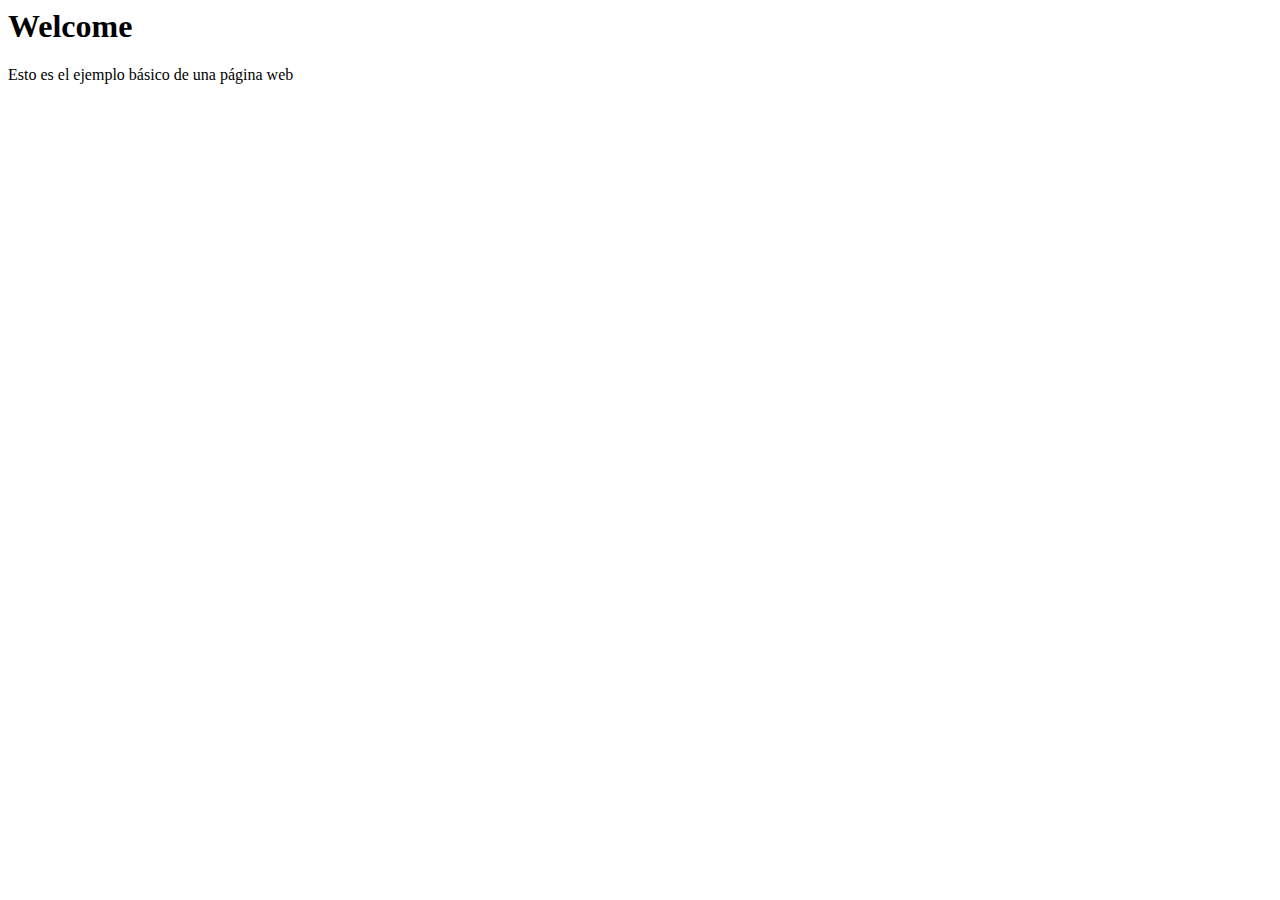
==== index.html @ 8dcc909a "dia 20" ====
<html>
  <head>
    <link href="css/estilo.css" rel="styesheet" type="text/css">
  </head>
<boby>
  </header>
  <boby>
    <h1>Welcome</h1>
    <p>Esto es el ejemplo básico de una página web</p>
  </boby>
  </html>
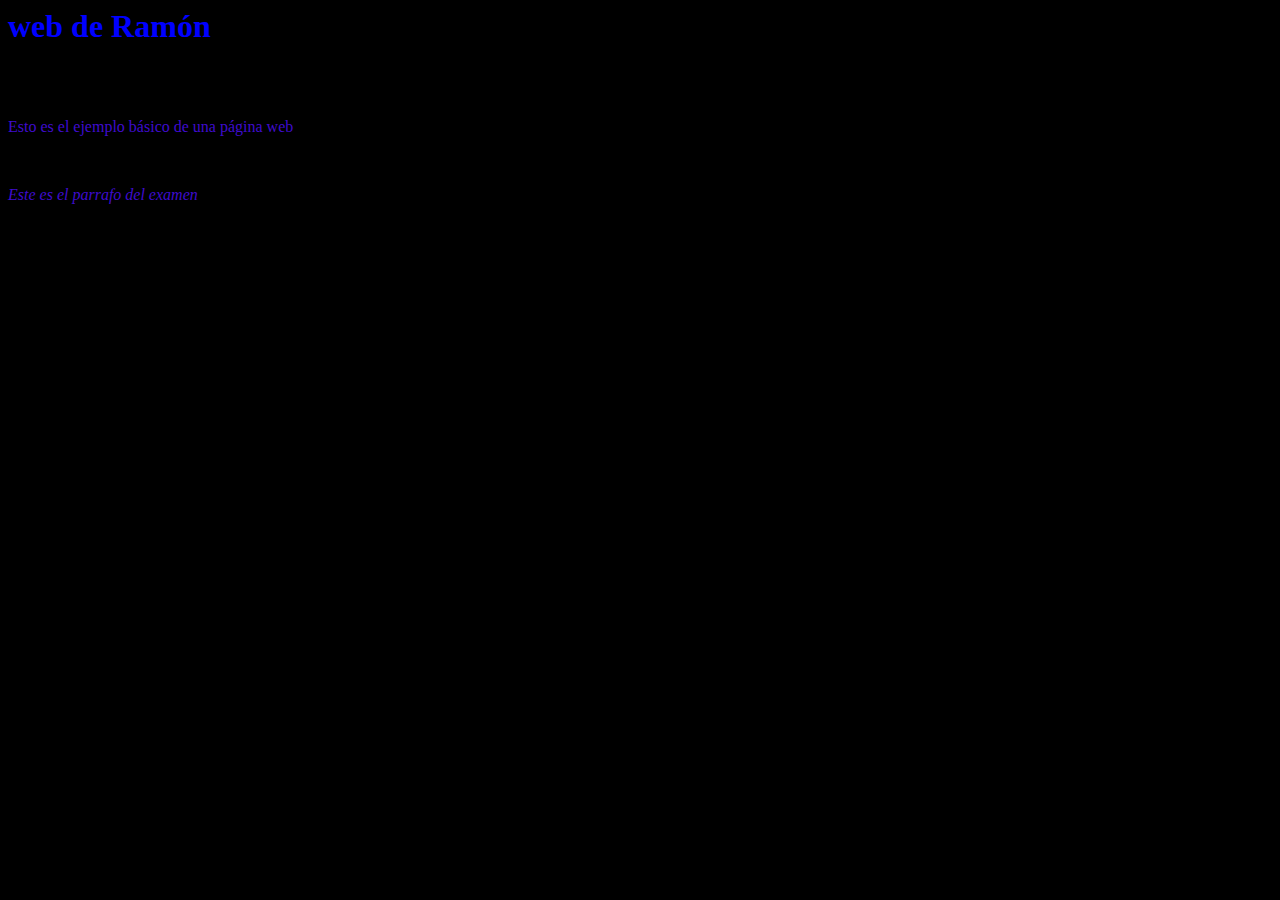
==== commit 5989639f: "examen" ====
--- a/index.html
+++ b/index.html
@@ -1,11 +1,14 @@
 <html>
   <head>
-    <link href="css/estilo.css" rel="styesheet" type="text/css">
+    <link href="css/estilos.css" rel="stylesheet" type="text/css">
+  <title>Páguina web de ejemplo</title>
   </head>
-<boby>
-  </header>
-  <boby>
-    <h1>Welcome</h1>
+  <body>
+    <h1>web de Ramón</h1>
+    esto es otra línea <b>bold</b> word.<br>
+    <em>Itálica</em>
     <p>Esto es el ejemplo básico de una página web</p>
-  </boby>
-  </html>
+    <div>esto es una division</div>
+    <p><Em>Este es el parrafo del examen</Em></p>
+  </body>
+  </html>--- a/css/estilos.css
+++ b/css/estilos.css
@@ -0,0 +1,11 @@
+p {
+    color:rgb(63, 12, 206);
+    background-color: black;
+}
+body {
+    background-color: black;
+
+}
+h1{
+    color: blue;
+}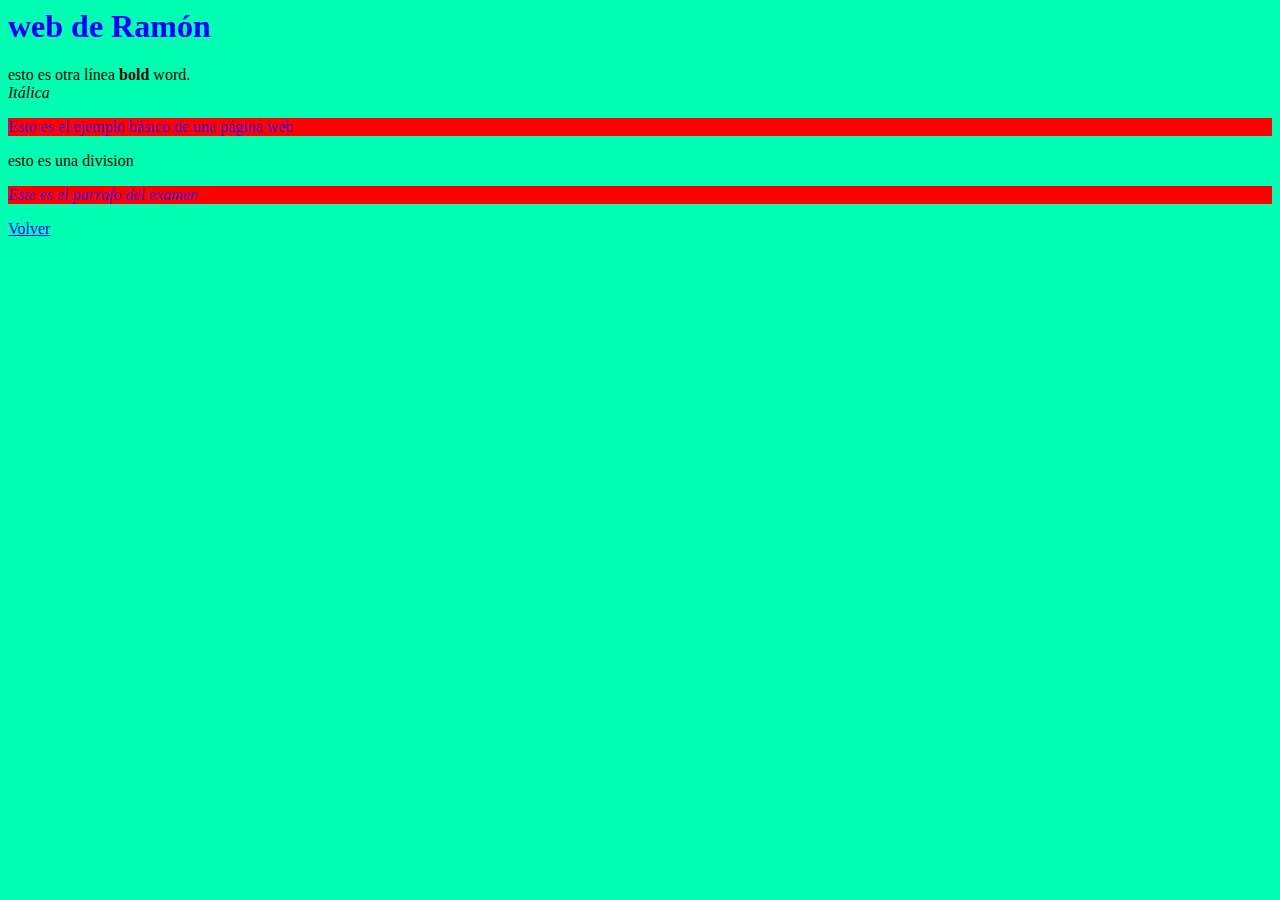
==== commit 8007b488: "probando enlaces" ====
--- a/index.html
+++ b/index.html
@@ -10,5 +10,6 @@
     <p>Esto es el ejemplo básico de una página web</p>
     <div>esto es una division</div>
     <p><Em>Este es el parrafo del examen</Em></p>
+    <a href="dos.html">Volver</a>
   </body>
   </html>--- a/css/estilos.css
+++ b/css/estilos.css
@@ -1,11 +1,12 @@
 p {
     color:rgb(63, 12, 206);
-    background-color: black;
+    background-color: rgb(255, 0, 0);
 }
+
 body {
-    background-color: black;
+    background-color: rgb(0, 255, 179);
+}
 
-}
-h1{
+h1 {
     color: blue;
 }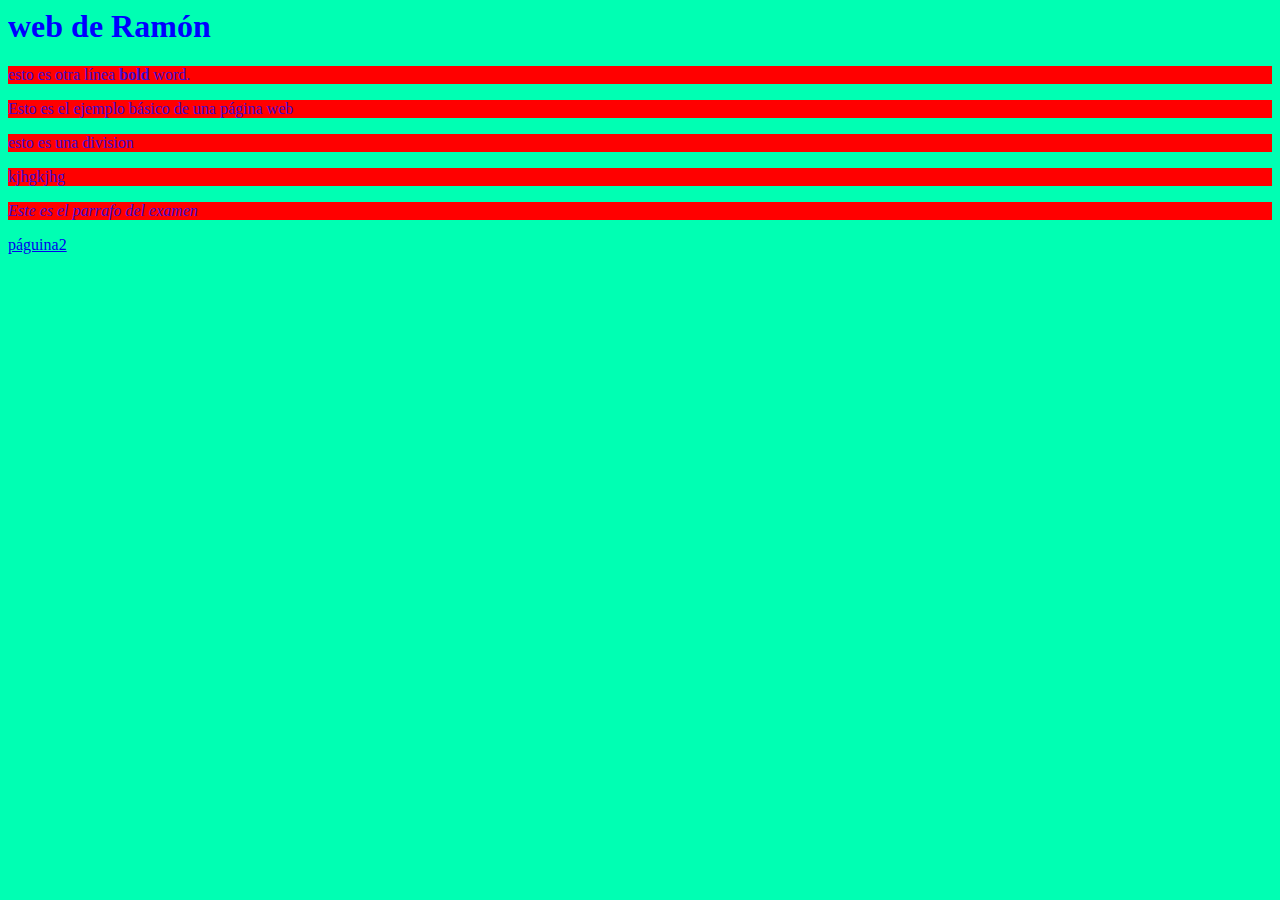
==== commit 352a7779: "estilos cambiadon" ====
--- a/index.html
+++ b/index.html
@@ -5,11 +5,13 @@
   </head>
   <body>
     <h1>web de Ramón</h1>
-    esto es otra línea <b>bold</b> word.<br>
-    <em>Itálica</em>
+    <p>esto es otra línea <b>bold</b> word.</p>
     <p>Esto es el ejemplo básico de una página web</p>
-    <div>esto es una division</div>
+    <div>
+      <p>esto es una division</p>
+      <p>kjhgkjhg</p>
+    </div>
     <p><Em>Este es el parrafo del examen</Em></p>
-    <a href="dos.html">Volver</a>
+    <a href="dos.html">páguina2 </a>
   </body>
   </html>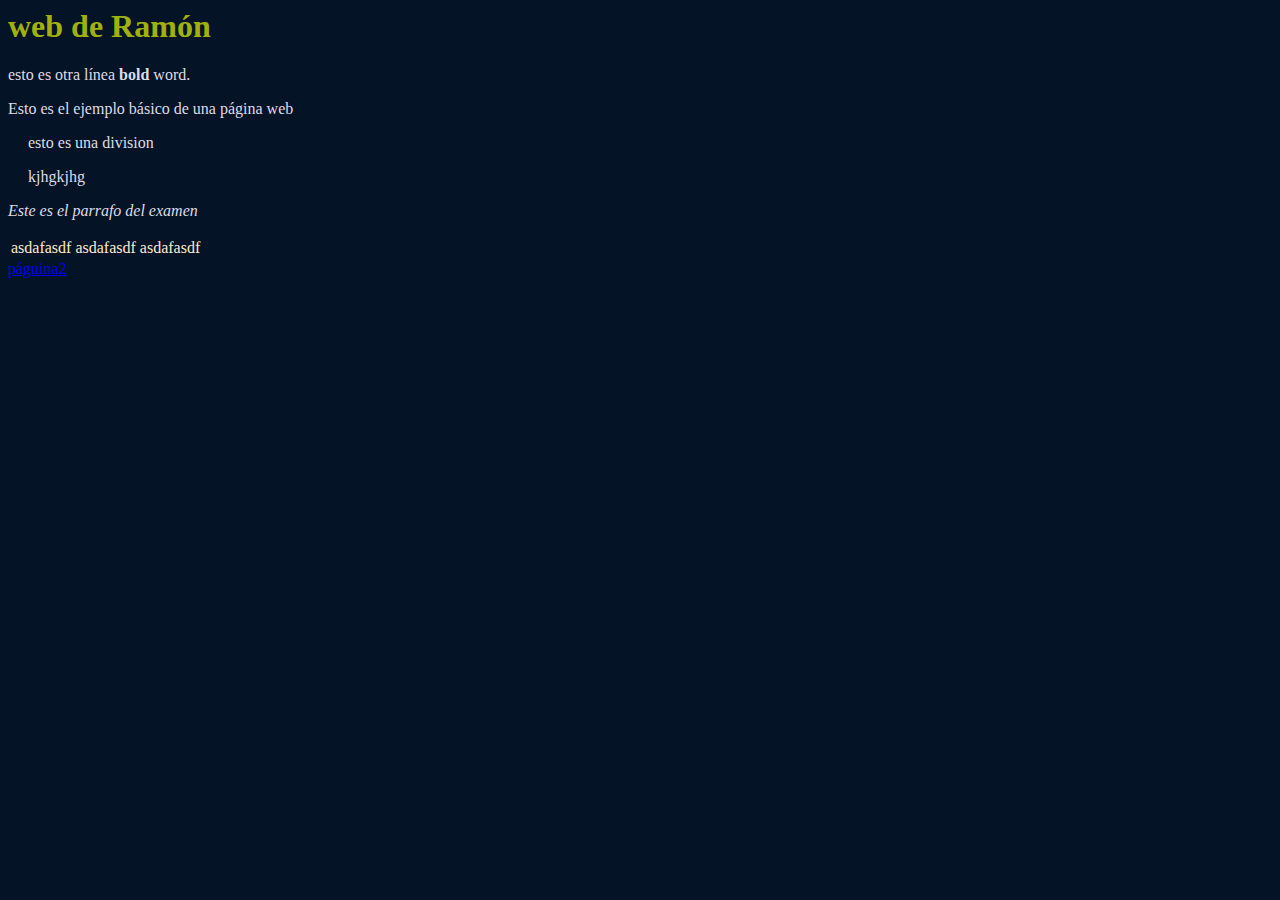
==== commit 09616407: "numeral el texto" ====
--- a/index.html
+++ b/index.html
@@ -12,6 +12,13 @@
       <p>kjhgkjhg</p>
     </div>
     <p><Em>Este es el parrafo del examen</Em></p>
+    <table>
+      <tr>
+        <td>asdafasdf</td>
+        <td>asdafasdf</td>
+        <td>asdafasdf</td>
+      </tr>
+    </table>
     <a href="dos.html">páguina2 </a>
   </body>
   </html>--- a/css/estilos.css
+++ b/css/estilos.css
@@ -1,12 +1,24 @@
 p {
-    color:rgb(63, 12, 206);
-    background-color: rgb(255, 0, 0);
+    color:rgb(223, 220, 231);
+
 }
 
 body {
-    background-color: rgb(0, 255, 179);
+    background-color: rgb(4, 19, 37);
 }
 
 h1 {
-    color: blue;
+    color: rgb(160, 177, 13);
+}
+
+div {
+    margin-left:20px;
+
+}
+
+table{
+    color:blanchedalmond
+}
+ol {
+    color:aliceblue
 }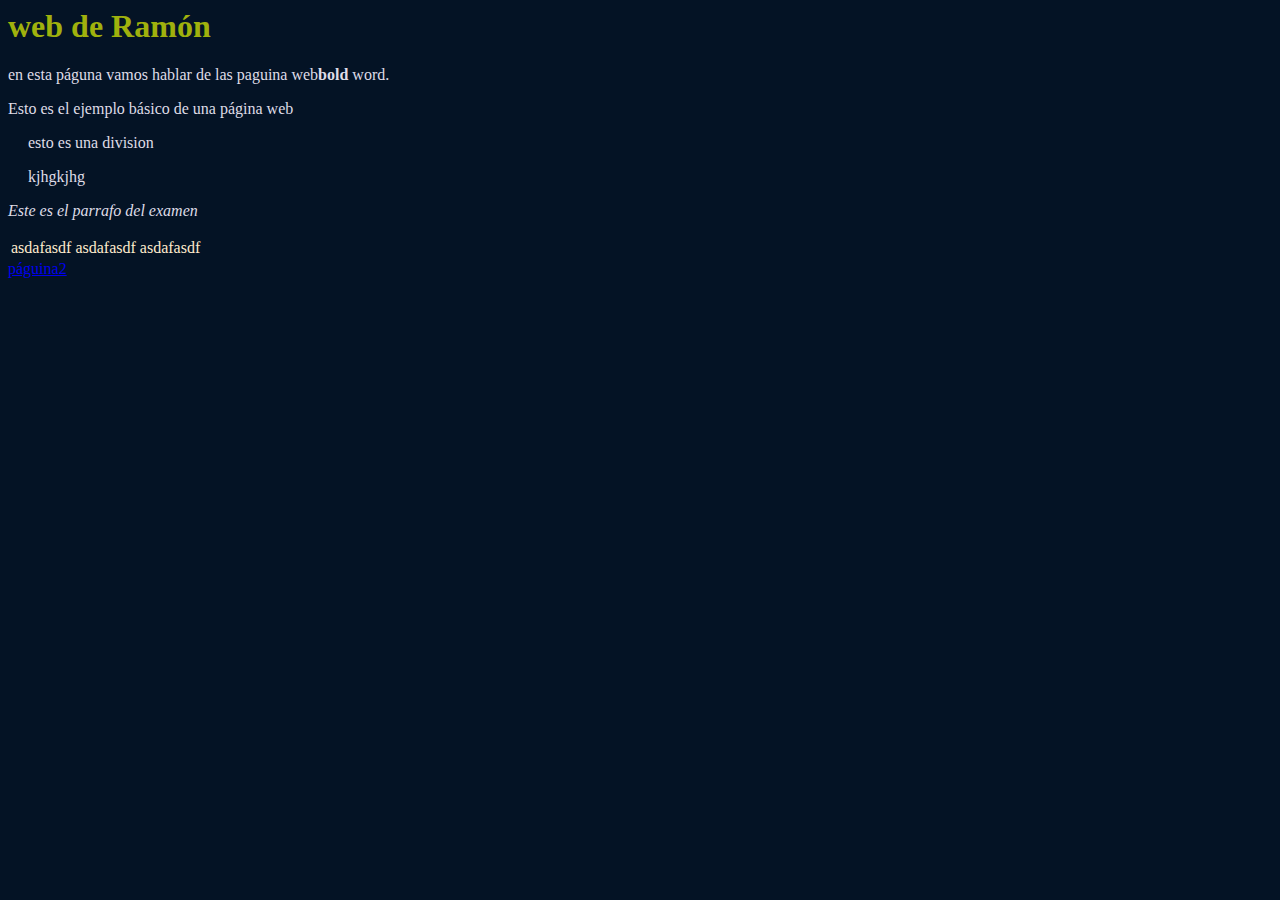
==== commit aee73756: "actualizar la web" ====
--- a/index.html
+++ b/index.html
@@ -5,7 +5,7 @@
   </head>
   <body>
     <h1>web de Ramón</h1>
-    <p>esto es otra línea <b>bold</b> word.</p>
+    <p>en esta páguna vamos hablar de las paguina web<b>bold</b> word.</p>
     <p>Esto es el ejemplo básico de una página web</p>
     <div>
       <p>esto es una division</p>
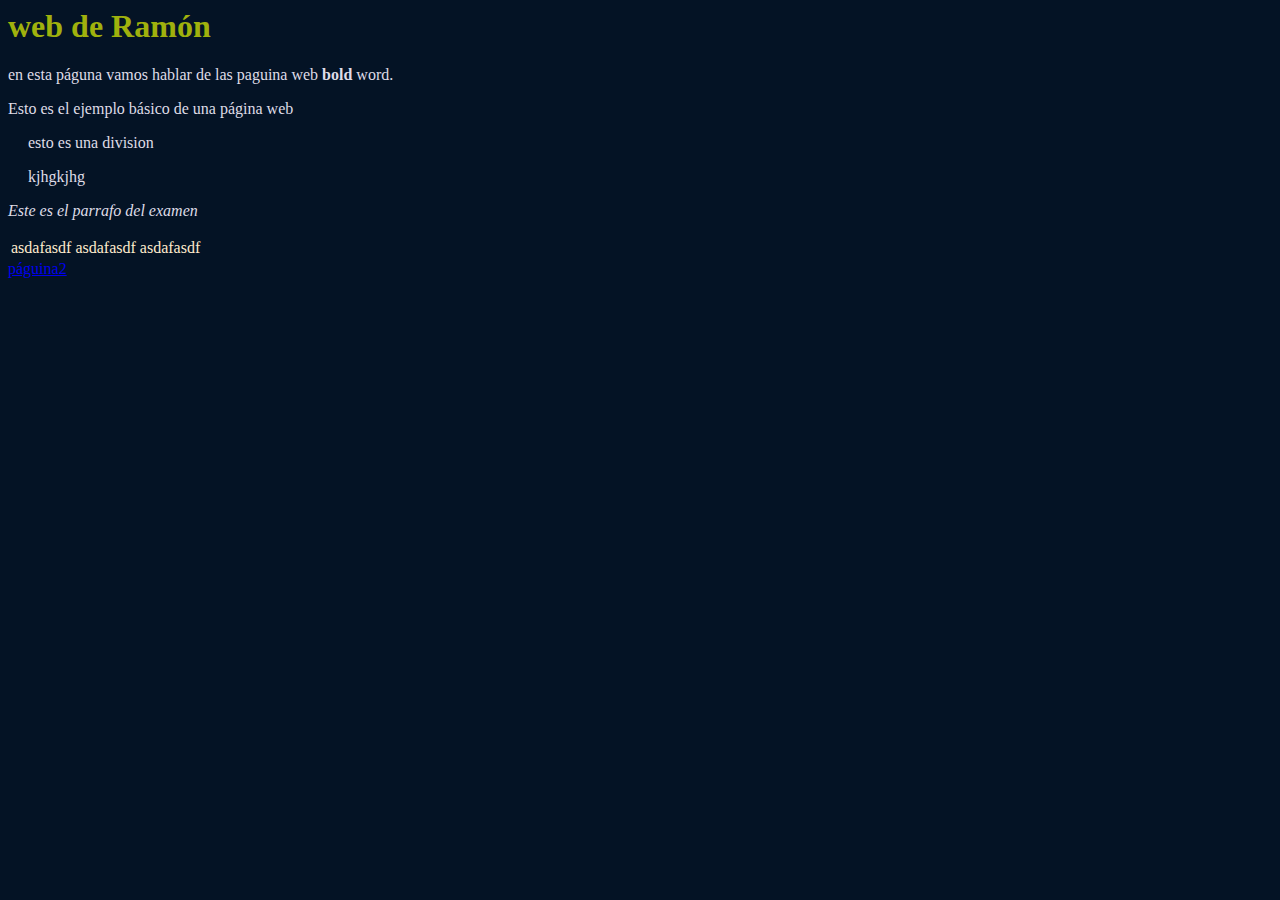
==== commit fbff8602: "actualizar la web" ====
--- a/index.html
+++ b/index.html
@@ -5,7 +5,7 @@
   </head>
   <body>
     <h1>web de Ramón</h1>
-    <p>en esta páguna vamos hablar de las paguina web<b>bold</b> word.</p>
+    <p>en esta páguna vamos hablar de las paguina web <b>bold</b> word.</p>
     <p>Esto es el ejemplo básico de una página web</p>
     <div>
       <p>esto es una division</p>
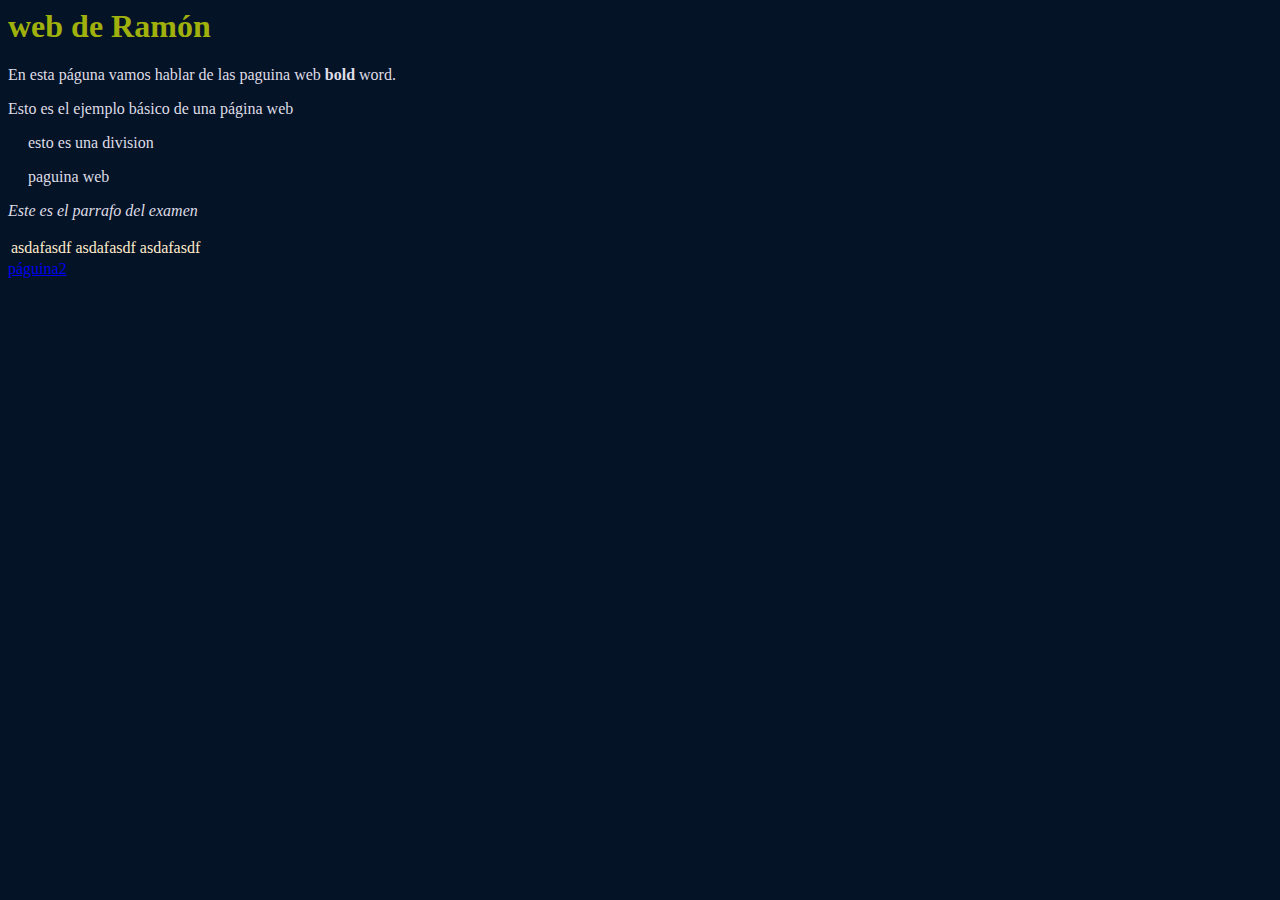
==== commit a8410532: "actualoizado" ====
--- a/index.html
+++ b/index.html
@@ -5,11 +5,11 @@
   </head>
   <body>
     <h1>web de Ramón</h1>
-    <p>en esta páguna vamos hablar de las paguina web <b>bold</b> word.</p>
+    <p>En esta páguna vamos hablar de las paguina web <b>bold</b> word.</p>
     <p>Esto es el ejemplo básico de una página web</p>
     <div>
       <p>esto es una division</p>
-      <p>kjhgkjhg</p>
+      <p>paguina web</p>
     </div>
     <p><Em>Este es el parrafo del examen</Em></p>
     <table>
@@ -21,4 +21,4 @@
     </table>
     <a href="dos.html">páguina2 </a>
   </body>
-  </html>+  </html>  